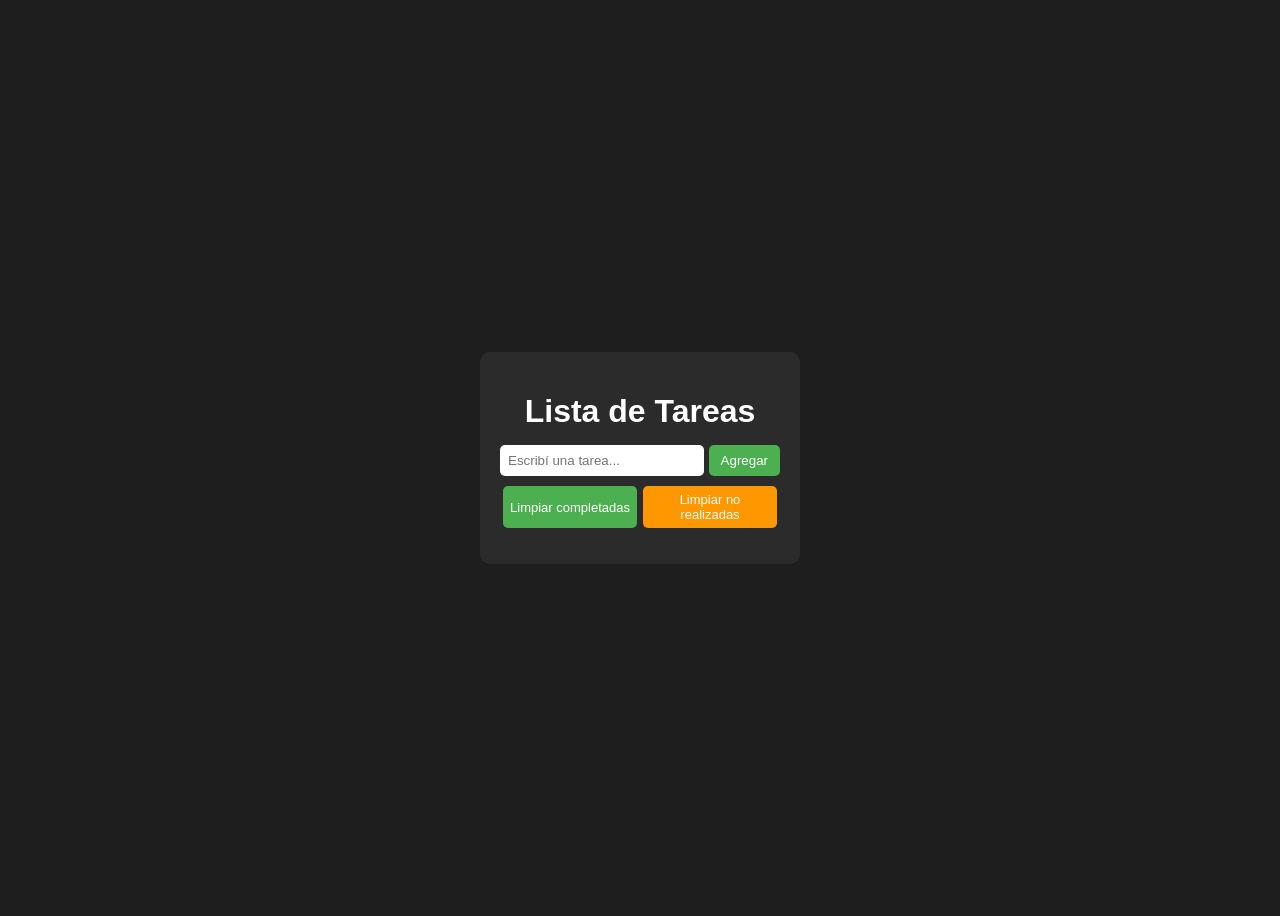
==== proyectos/todo-list/index.html @ aa9a76c8 "Agrego proyecto lista de tareas" ====
<!DOCTYPE html>
<html lang="es">
<head>
  <meta charset="UTF-8">
  <title>Lista de Tareas</title>
  <link rel="stylesheet" href="style.css">
  <link
  rel="stylesheet"
  href="https://cdnjs.cloudflare.com/ajax/libs/font-awesome/6.5.0/css/all.min.css"
/>

</head>
<body>

  <div class="app">
    <h1>Lista de Tareas</h1>

    <div class="input-container">
      <input type="text" id="taskInput" placeholder="Escribí una tarea...">
      <button id="addTaskBtn">Agregar</button>
</div>
<div class="actions">
     <button id="clearCompleted">Limpiar completadas</button>
     <button id="clearPending">Limpiar no realizadas</button>
</div>


    <ul id="taskList"></ul>
  </div>

  <script src="script.js"></script>
</body>
</html>
---- proyectos/todo-list/style.css ----
* {
  box-sizing: border-box;
  font-family: Arial, sans-serif;
}

body {
  background: #1e1e1e;
  color: #fff;
  display: flex;
  justify-content: center;
  align-items: center;
  height: 100vh;
}

.app {
  background: #2b2b2b;
  padding: 20px;
  width: 320px;
  border-radius: 10px;
}

h1 {
  text-align: center;
  margin-bottom: 15px;
}

.input-container {
  display: flex;
  gap: 5px;
}

input {
  flex: 1;
  padding: 8px;
  border: none;
  border-radius: 5px;
}

button {
  padding: 8px 12px;
  border: none;
  background: #4caf50;
  color: white;
  border-radius: 5px;
  cursor: pointer;
}

button:hover {
  background: #43a047;
}

ul {
  list-style: none;
  padding: 0;
  margin-top: 15px;
}

li {
  background: #3a3a3a;
  padding: 8px;
  border-radius: 5px;
  margin-bottom: 5px;
  display: flex;
  justify-content: space-between;
}
.task-text i {
  margin-right: 8px;
  color: #4caf50;
}
.actions {
  display: flex;
  justify-content: space-between;
  margin-top: 10px;
}

.actions button {
  flex: 1;
  margin: 0 3px;
  padding: 6px;
  font-size: 13px;
  cursor: pointer;
  border-radius: 5px;
  border: none;
}

#clearCompleted {
  background: #4caf50;
  color: white;
}

#clearPending {
  background: #ff9800;
  color: white;
}
li.completed {
  background: #2e7d32; /* verde oscuro */
  color: #e8f5e9;
  text-decoration: line-through;
  opacity: 0.8;
}
li.completed .complete-btn {
  background: #1b5e20;
}
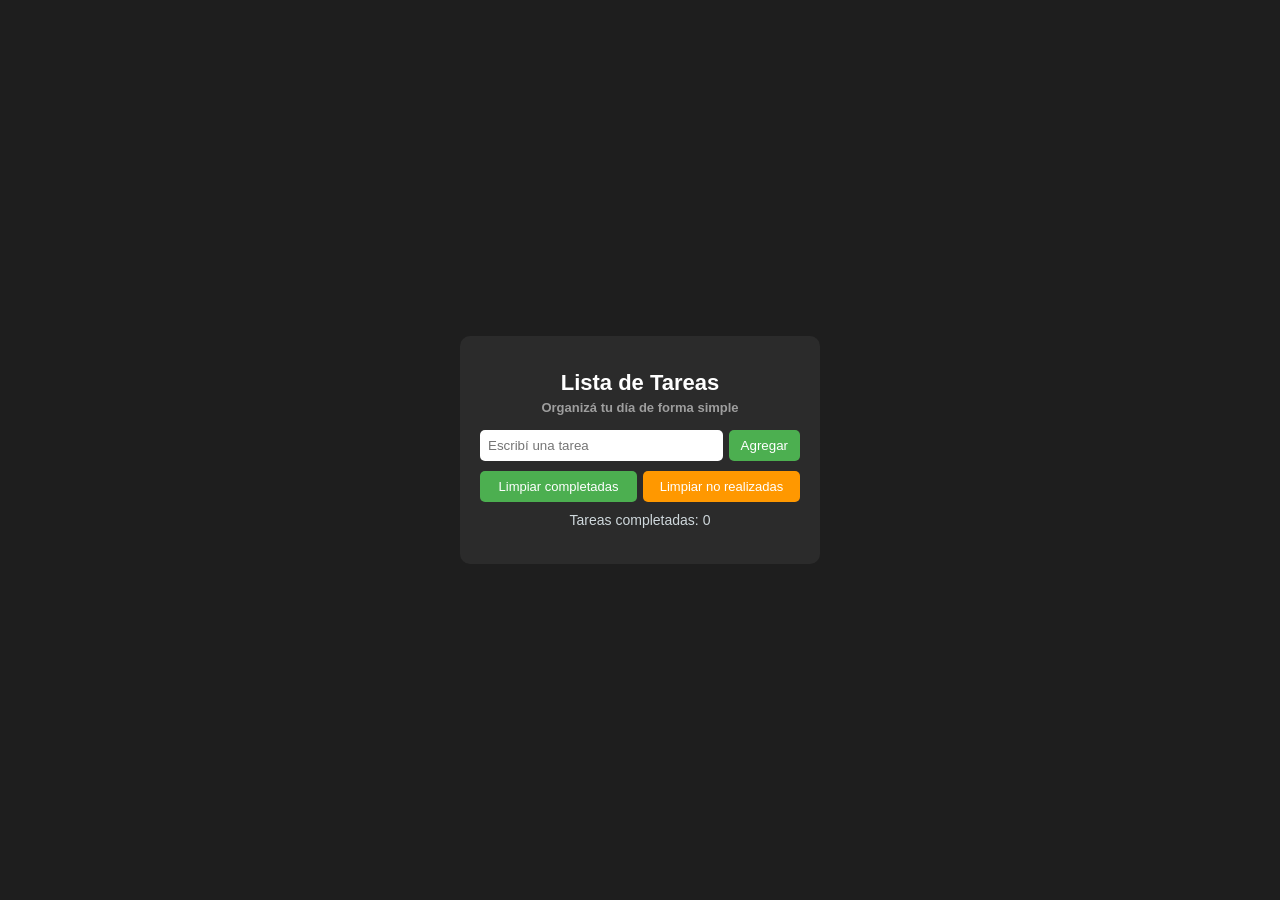
==== commit 72c391b8: "Mejora visual y funcional de la lista de tareas" ====
--- a/proyectos/todo-list/index.html
+++ b/proyectos/todo-list/index.html
@@ -16,7 +16,7 @@
     <h1>Lista de Tareas</h1>
 
     <div class="input-container">
-      <input type="text" id="taskInput" placeholder="Escribí una tarea...">
+      <input id="taskInput" placeholder="Escribí una tarea" />
       <button id="addTaskBtn">Agregar</button>
 </div>
 <div class="actions">
@@ -24,8 +24,10 @@
      <button id="clearPending">Limpiar no realizadas</button>
 </div>
 
+    <p id="counter">Tareas completadas: 0</p>
+    <ul id="taskList"></ul>
+    <p id="emptyMessage">No tenés tareas pendientes 🎉</p>
 
-    <ul id="taskList"></ul>
   </div>
 
   <script src="script.js"></script>
--- a/proyectos/todo-list/style.css
+++ b/proyectos/todo-list/style.css
@@ -1,3 +1,6 @@
+/* ==================================================
+   RESET GENERAL Y CONFIGURACIÓN BASE
+   ================================================== */
 * {
   box-sizing: border-box;
   font-family: Arial, sans-serif;
@@ -5,28 +8,50 @@
 
 body {
   background: #1e1e1e;
-  color: #fff;
+  color: #ffffff;
   display: flex;
   justify-content: center;
   align-items: center;
-  height: 100vh;
-}
-
+  min-height: 100vh;
+  margin: 0;
+  padding: 0;
+}
+
+/* ==================================================
+   CONTENEDOR PRINCIPAL DE LA APP
+   ================================================== */
 .app {
   background: #2b2b2b;
   padding: 20px;
-  width: 320px;
+  width: 100%;
+  max-width: 360px;
   border-radius: 10px;
 }
 
-h1 {
+/* ==================================================
+   TÍTULO
+   ================================================== */
+.app h1 {
   text-align: center;
-  margin-bottom: 15px;
-}
-
+  font-size: 22px;
+  margin-bottom: 5px;
+}
+
+.app h1::after {
+  content: "Organizá tu día de forma simple";
+  display: block;
+  font-size: 13px;
+  color: #9e9e9e;
+  margin-top: 4px;
+}
+
+/* ==================================================
+   INPUT + BOTÓN AGREGAR
+   ================================================== */
 .input-container {
   display: flex;
-  gap: 5px;
+  gap: 6px;
+  margin-top: 15px;
 }
 
 input {
@@ -43,61 +68,197 @@
   color: white;
   border-radius: 5px;
   cursor: pointer;
+  transition: background 0.2s ease, transform 0.2s ease;
 }
 
 button:hover {
   background: #43a047;
-}
-
+  transform: scale(1.05);
+}
+
+/* ==================================================
+   BOTONES DE ACCIONES (LIMPIAR)
+   ================================================== */
+.actions {
+  display: flex;
+  gap: 6px;
+  margin-top: 10px;
+}
+
+.actions button {
+  flex: 1;
+  font-size: 13px;
+}
+
+#clearCompleted {
+  background: #4caf50;
+}
+
+#clearCompleted:hover {
+  background: #388e3c;
+}
+
+#clearPending {
+  background: #ff9800;
+}
+
+#clearPending:hover {
+  background: #f57c00;
+}
+
+/* ==================================================
+   CONTADOR DE TAREAS
+   ================================================== */
+#counter {
+  margin-top: 10px;
+  font-size: 14px;
+  text-align: center;
+  color: #cfd8dc;
+}
+
+/* ==================================================
+   LISTA DE TAREAS
+   ================================================== */
 ul {
   list-style: none;
   padding: 0;
   margin-top: 15px;
 }
 
+/* ==================================================
+   TAREA INDIVIDUAL
+   ================================================== */
 li {
   background: #3a3a3a;
-  padding: 8px;
-  border-radius: 5px;
-  margin-bottom: 5px;
-  display: flex;
+  padding: 10px;
+  border-radius: 6px;
+  margin-bottom: 6px;
+  display: flex;
+  align-items: center;
   justify-content: space-between;
-}
+  animation: fadeInUp 0.3s ease;
+  transition: background 0.3s ease, opacity 0.3s ease;
+}
+
+/* Texto e icono de la tarea */
+.task-text {
+  display: flex;
+  align-items: center;
+}
+
 .task-text i {
   margin-right: 8px;
   color: #4caf50;
 }
-.actions {
-  display: flex;
-  justify-content: space-between;
-  margin-top: 10px;
-}
-
-.actions button {
-  flex: 1;
-  margin: 0 3px;
-  padding: 6px;
+
+/* ==================================================
+   ESTADO: TAREA COMPLETADA
+   ================================================== */
+li.completed {
+  background: #1f3d2b;
+  opacity: 0.75;
+  box-shadow: inset 0 0 0 1px #81c784;
+}
+
+li.completed .task-text {
+  text-decoration: line-through;
+  color: #b0bec5;
+}
+
+li.completed i {
+  color: #81c784;
+}
+
+/* ==================================================
+   BOTONES DE CADA TAREA
+   ================================================== */
+li button {
+  margin-left: 6px;
+  padding: 4px 8px;
+  border-radius: 4px;
   font-size: 13px;
   cursor: pointer;
-  border-radius: 5px;
-  border: none;
-}
-
-#clearCompleted {
+  transition: transform 0.2s ease, opacity 0.2s ease;
+}
+
+li button:hover {
+  transform: scale(1.1);
+  opacity: 0.9;
+}
+
+/* Botón completar */
+.complete-btn {
   background: #4caf50;
   color: white;
 }
 
-#clearPending {
-  background: #ff9800;
+.complete-btn:hover {
+  background: #43a047;
+}
+
+/* Botón eliminar */
+li button:last-child {
+  background: #e53935;
   color: white;
 }
-li.completed {
-  background: #2e7d32; /* verde oscuro */
-  color: #e8f5e9;
-  text-decoration: line-through;
-  opacity: 0.8;
-}
-li.completed .complete-btn {
-  background: #1b5e20;
-}
+
+li button:last-child:hover {
+  background: #d32f2f;
+}
+
+/* ==================================================
+   MENSAJE LISTA VACÍA
+   ================================================== */
+#emptyMessage {
+  text-align: center;
+  font-size: 14px;
+  color: #81c784;
+  margin-top: 10px;
+  display: none;
+}
+
+/* ==================================================
+   ANIMACIÓN
+   ================================================== */
+@keyframes fadeInUp {
+  from {
+    opacity: 0;
+    transform: translateY(8px);
+  }
+  to {
+    opacity: 1;
+    transform: translateY(0);
+  }
+}
+
+/* ==================================================
+   RESPONSIVE (CELULARES)
+   ================================================== */
+@media (max-width: 480px) {
+  body {
+    align-items: flex-start;
+    padding-top: 20px;
+  }
+
+  .app {
+    width: 95%;
+  }
+
+  .input-container {
+    flex-direction: column;
+  }
+
+  .input-container input,
+  .input-container button {
+    width: 100%;
+  }
+
+  .actions {
+    flex-direction: column;
+  }
+
+  .actions button {
+    width: 100%;
+  }
+}
+
